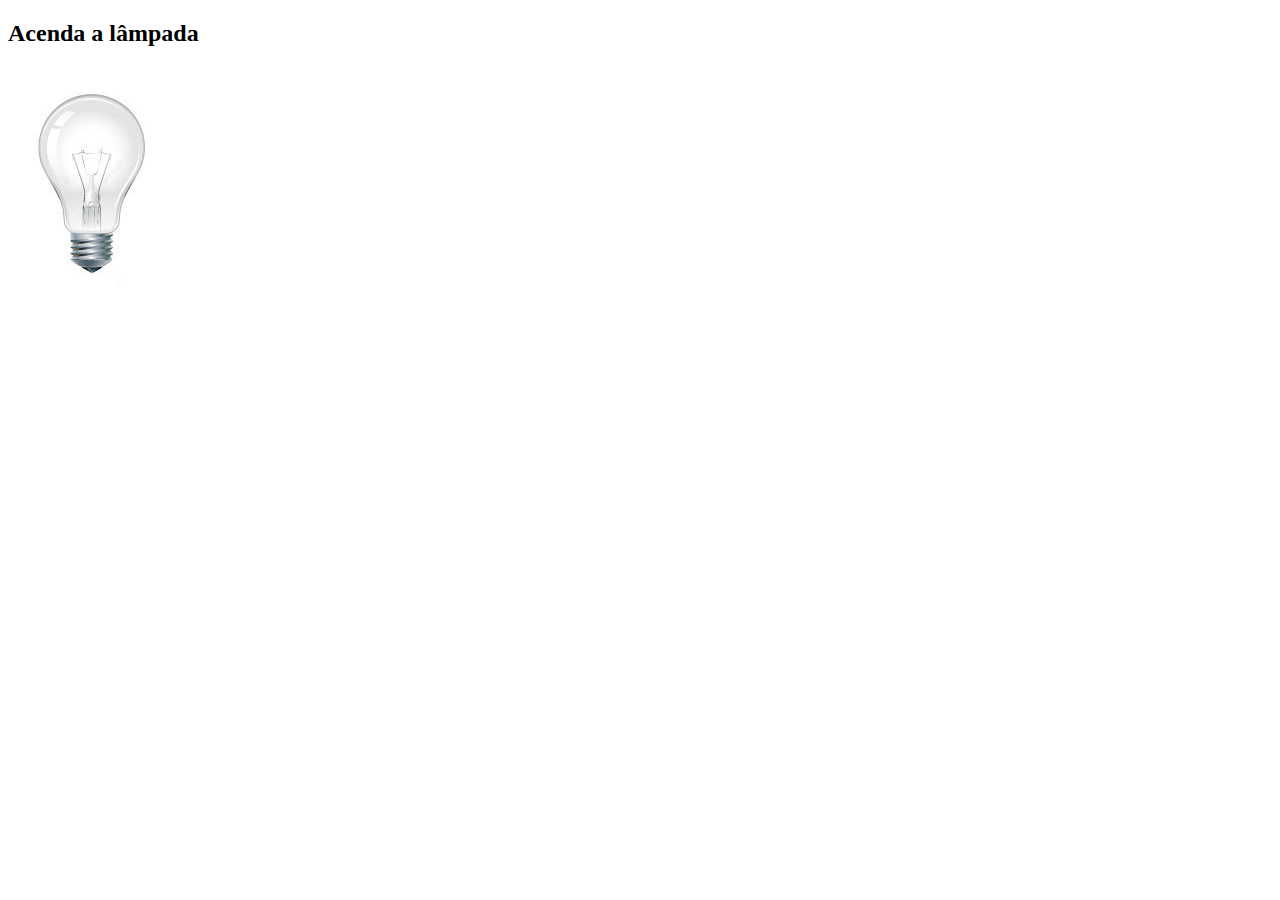
==== index.html @ 7370c6fe "Alterando nome do doc" ====
<!DOCTYPE html>
<html lang="pt-br" xmlns="https://www.w3.org/1999/xhtml">
<head>
    <meta charset="UTF-8"/>
    <title>Evento lâmpada</title>
    <meta name="viewport" content="width=device-width, initial-scale=1.0"/>
</head>
<body>
   <!-- 1 função para exibir 3 estados baseado em passar parâmetros -->
    <h2>Acenda a lâmpada</h2>
    <img src="imagens/lampada-apagada.jpg" id="lampadaApagada" onmousemove="mudaLampada('lampada-acesa')" onmouseout="mudaLampada('lampada-apagada')" onclick="mudaLampada('lampada-quebrada')" alt="lâmpada apagada"/>

<script>
    var quebrada = false;
    function mudaLampada(tipo) {
        if (!quebrada){
            document.getElementById("lampadaApagada").src = "_imagens/" + tipo + ".jpg";
            if (tipo == 'lampada-quebrada') {
                quebrada = true;
            }
        }
    }
</script>

<!-- 
    
    3 Funções criadas para exibir 3 estados da lâmpada
    
<img src="_imagens/lampada-apagada.jpg" id="lampadaApagada" onmousemove="acendeLampada()" onmouseout="apagaLampada()" onclick="quebraLampada()" alt="lâmpada apagada"/>

<script> 
    function acendeLampada() {
        document.getElementById("lampadaApagada").src = "_imagens/lampada-acesa.jpg";
    }
    function apagaLampada() {
        document.getElementById("lampadaApagada").src = "_imagens/lampada-apagada.jpg";
    }
    function quebraLampada() {
        document.getElementById("lampadaApagada").src = "_imagens/lampada-quebrada.jpg";
    }
</script>

-->  

</body>
</html>
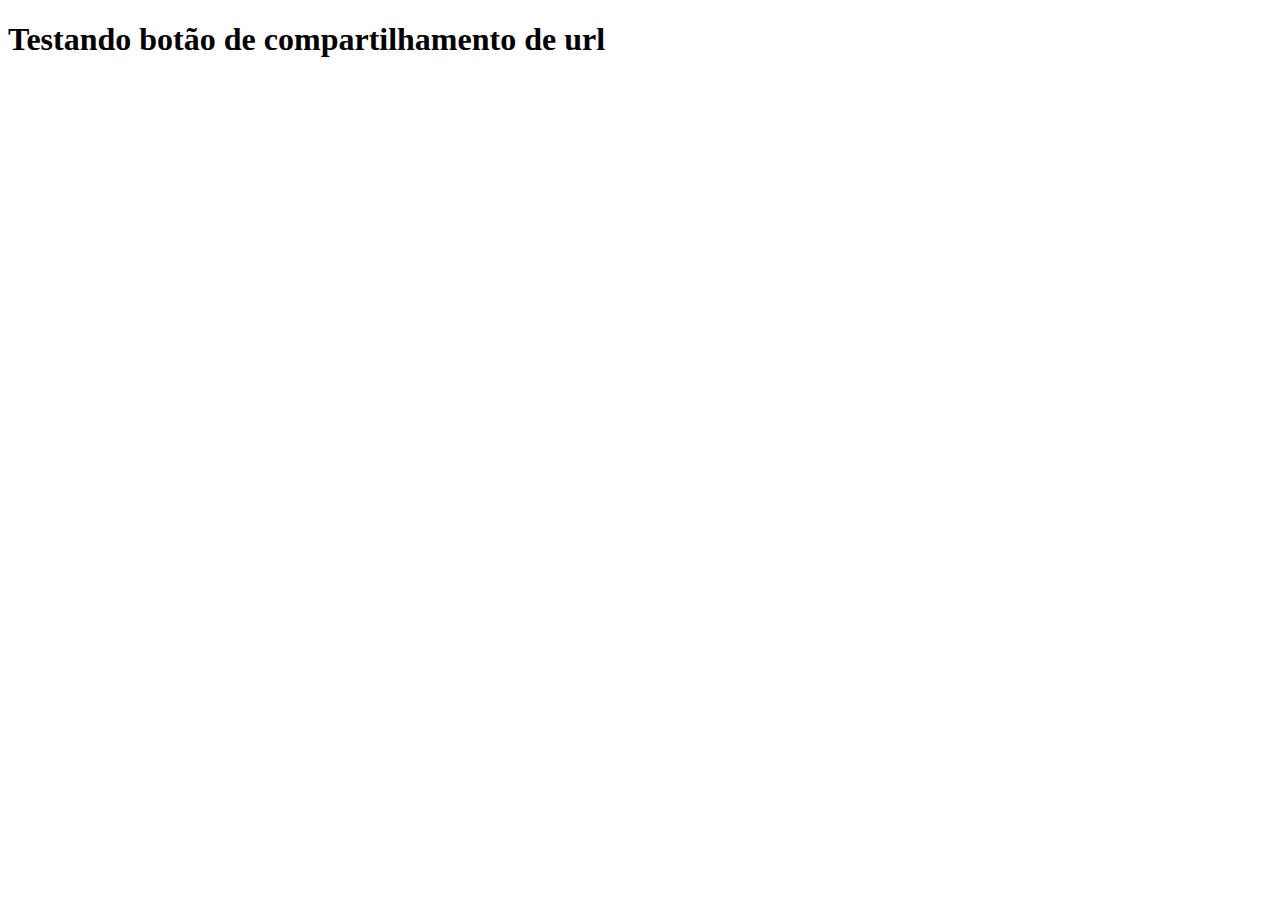
==== commit b7b8972d: "testando button" ====
--- a/index.html
+++ b/index.html
@@ -6,7 +6,7 @@
     <meta name="viewport" content="width=device-width, initial-scale=1.0"/>
 </head>
 <body>
-   <!-- 1 função para exibir 3 estados baseado em passar parâmetros -->
+   <!-- 1 função para exibir 3 estados baseado em passar parâmetros 
     <h2>Acenda a lâmpada</h2>
     <img src="imagens/lampada-apagada.jpg" id="lampadaApagada" onmousemove="mudaLampada('lampada-acesa')" onmouseout="mudaLampada('lampada-apagada')" onclick="mudaLampada('lampada-quebrada')" alt="lâmpada apagada"/>
 
@@ -14,12 +14,24 @@
     var quebrada = false;
     function mudaLampada(tipo) {
         if (!quebrada){
-            document.getElementById("lampadaApagada").src = "_imagens/" + tipo + ".jpg";
+            document.getElementById("lampadaApagada").src = "imagens/" + tipo + ".jpg";
             if (tipo == 'lampada-quebrada') {
                 quebrada = true;
             }
         }
     }
+</script>
+-->
+
+<h1>Testando botão de compartilhamento de url</h1>
+
+<a href="https://jardeldeveloper.github.io/eventoLampada/" id="facebook-share-btt" rel="nofollow" target="_blank" class="facebook-share-button"></a>
+<!--Constrói a URL depois que o DOM estiver pronto-->
+<script>
+document.addEventListener("DOMContentLoaded", function() {            
+    //altera a URL do botão
+    document.getElementById("facebook-share-btt").href = "https://www.facebook.com/sharer/sharer.php?u=" + encodeURIComponent(window.location.href);
+}, false);
 </script>
 
 <!-- 
